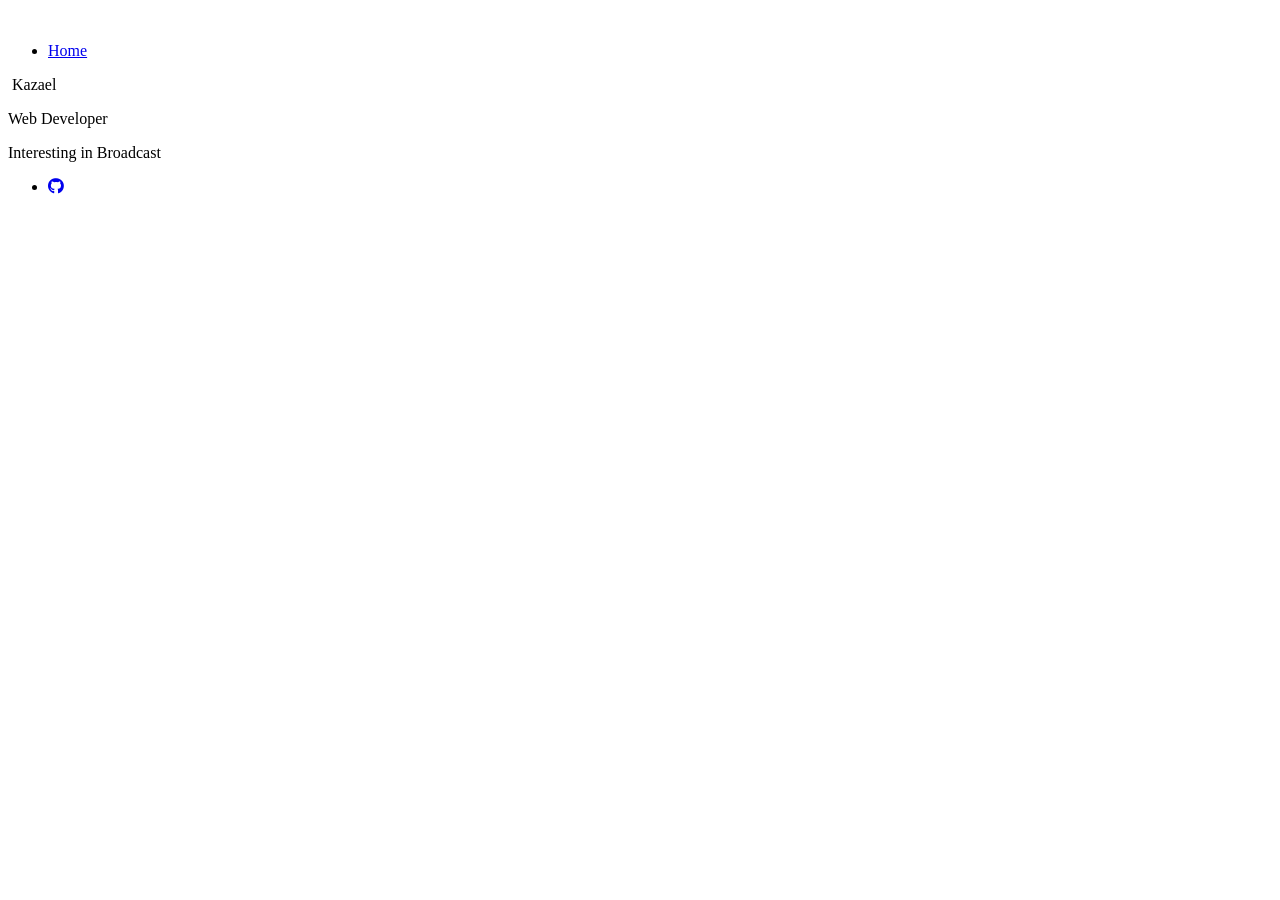
==== index.html @ 072cf715 "Create index.html" ====
<!DOCTYPE html>
<html lang="en">
<head>
    <!-- Meta Tags -->
    <meta charset="UTF-8">
    <meta http-equiv="X-UA-Compatible" content="IE=edge">
    <meta name="viewport" content="width=device-width, initial-scale=1.0">
    <link rel="icon" href="assets/imgs/inaya_pfp.gif">
    
    <!-- Title -->
    <title>ξ ・ Kazael</title>

    <!-- Css -->
    <link rel="stylesheet" href="assets/css/style.css">

    <!-- Javascript -->
    
    <!-- Fonts -->
    <link rel="stylesheet" href="https://cdnjs.cloudflare.com/ajax/libs/font-awesome/5.15.2/css/all.min.css" integrity="sha512-HK5fgLBL+xu6dm/Ii3z4xhlSUyZgTT9tuc/hSrtw6uzJOvgRr2a9jyxxT1ely+B+xFAmJKVSTbpM/CuL7qxO8w==" crossorigin="anonymous">

</head>
<body>

    <header>
        <nav>
            <div class="header_logo">
                <img src="https://h3ar7b3a7.github.io/ProfilePage/img/work/w-5a.png" alt="" srcset="">
            </div>
            <div class="header_links">
                <ul class="nav_links">
                    <li class="nav_link"><a href="#">Home</a></li>
                    <!-- <li class="nav_link"><a href="#">Shop</a></li> -->
                    <!-- <li class="nav_link"><a href="#">Repos</a></li> -->
                </ul>
            </div>
        </nav>
    </header>

    <section class="main">
        <img src="https://avatars.githubusercontent.com/u/37542860?v=4" alt="" srcset="">
        <span>Kazael</span>
        <p>Web Developer</p>
		<p>Interesting in Broadcast<p>
        <ul>
            <!--<li><a target="_blank" href="#"><i class="fab fa-linkedin"></i></a></li>-->
            <li><a target="_blank" href="https://github.com/kazael"><i class="fab fa-github"></i></a></li>
            <!--<li><a target="_blank" href="#"><i class="fab fa-instagram"></i></a></li>-->
        </ul>
    </section>

</body>
</html>
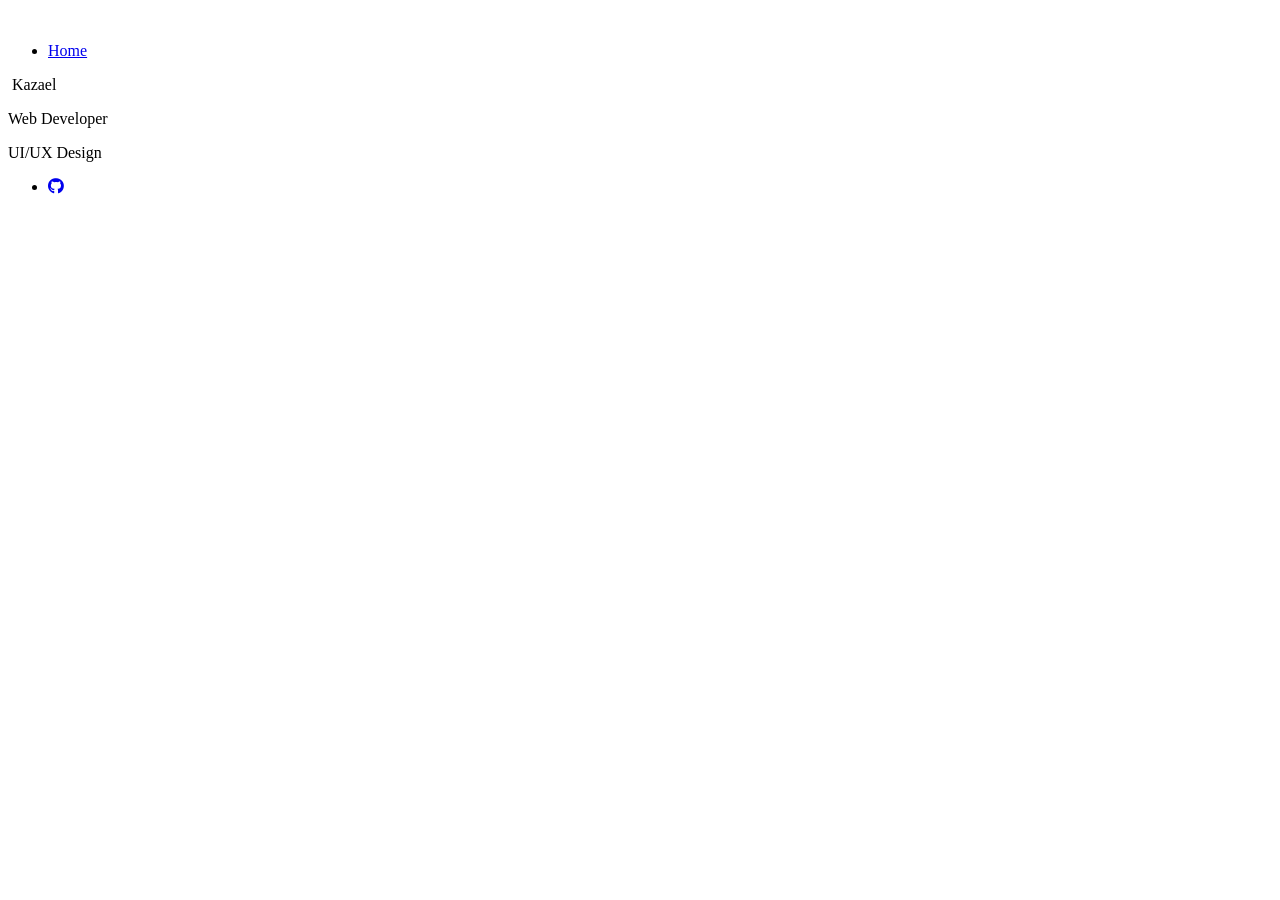
==== commit 779fc1a1: "Update index.html" ====
--- a/index.html
+++ b/index.html
@@ -11,7 +11,7 @@
     <title>ξ ・ Kazael</title>
 
     <!-- Css -->
-    <link rel="stylesheet" href="assets/css/style.css">
+    <link rel="stylesheet" href="https://obhy.net/assets/css/style.css">
 
     <!-- Javascript -->
     
@@ -40,7 +40,7 @@
         <img src="https://avatars.githubusercontent.com/u/37542860?v=4" alt="" srcset="">
         <span>Kazael</span>
         <p>Web Developer</p>
-		<p>Interesting in Broadcast<p>
+	<p>UI/UX Design<p>
         <ul>
             <!--<li><a target="_blank" href="#"><i class="fab fa-linkedin"></i></a></li>-->
             <li><a target="_blank" href="https://github.com/kazael"><i class="fab fa-github"></i></a></li>
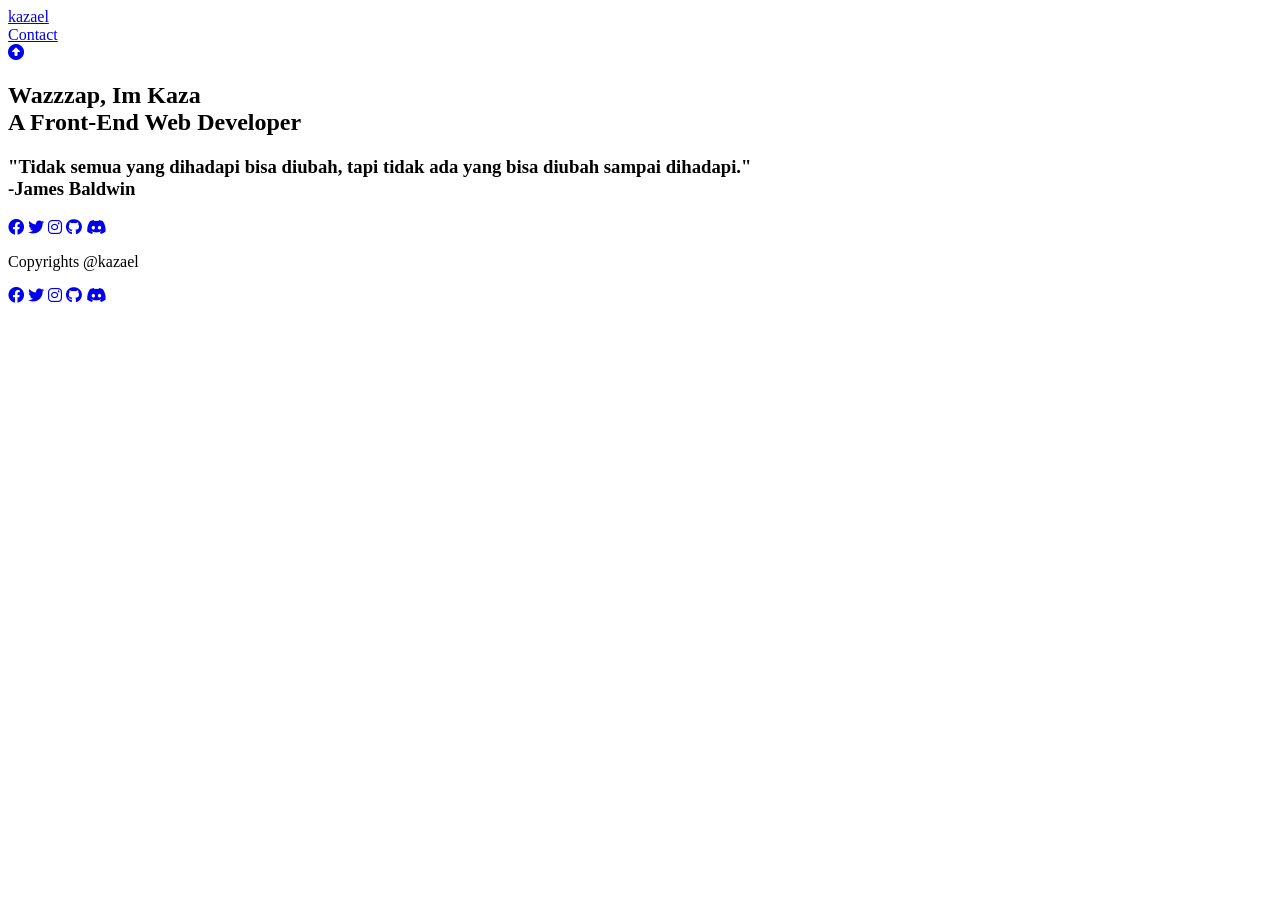
==== commit 7e827c6b: "Add files via upload" ====
--- a/index.html
+++ b/index.html
@@ -1,52 +1,48 @@
-<!DOCTYPE html>
-<html lang="en">
-<head>
-    <!-- Meta Tags -->
-    <meta charset="UTF-8">
-    <meta http-equiv="X-UA-Compatible" content="IE=edge">
-    <meta name="viewport" content="width=device-width, initial-scale=1.0">
-    <link rel="icon" href="assets/imgs/inaya_pfp.gif">
-    
-    <!-- Title -->
-    <title>ξ ・ Kazael</title>
-
-    <!-- Css -->
-    <link rel="stylesheet" href="https://obhy.net/assets/css/style.css">
-
-    <!-- Javascript -->
-    
-    <!-- Fonts -->
-    <link rel="stylesheet" href="https://cdnjs.cloudflare.com/ajax/libs/font-awesome/5.15.2/css/all.min.css" integrity="sha512-HK5fgLBL+xu6dm/Ii3z4xhlSUyZgTT9tuc/hSrtw6uzJOvgRr2a9jyxxT1ely+B+xFAmJKVSTbpM/CuL7qxO8w==" crossorigin="anonymous">
-
-</head>
-<body>
-
-    <header>
-        <nav>
-            <div class="header_logo">
-                <img src="https://h3ar7b3a7.github.io/ProfilePage/img/work/w-5a.png" alt="" srcset="">
-            </div>
-            <div class="header_links">
-                <ul class="nav_links">
-                    <li class="nav_link"><a href="#">Home</a></li>
-                    <!-- <li class="nav_link"><a href="#">Shop</a></li> -->
-                    <!-- <li class="nav_link"><a href="#">Repos</a></li> -->
-                </ul>
-            </div>
-        </nav>
-    </header>
-
-    <section class="main">
-        <img src="https://avatars.githubusercontent.com/u/37542860?v=4" alt="" srcset="">
-        <span>Kazael</span>
-        <p>Web Developer</p>
-	<p>UI/UX Design<p>
-        <ul>
-            <!--<li><a target="_blank" href="#"><i class="fab fa-linkedin"></i></a></li>-->
-            <li><a target="_blank" href="https://github.com/kazael"><i class="fab fa-github"></i></a></li>
-            <!--<li><a target="_blank" href="#"><i class="fab fa-instagram"></i></a></li>-->
-        </ul>
-    </section>
-
-</body>
-</html>
+<!DOCTYPE html>
+<html lang="en">
+<head>
+    <meta charset="UTF-8">
+    <meta http-equiv="X-UA-Compatible" content="IE=edge">
+    <meta name="viewport" content="width=device-width, initial-scale=1.0">
+    <link rel="stylesheet" href="css/style.css">
+    <link rel="stylesheet" href="https://cdnjs.cloudflare.com/ajax/libs/font-awesome/6.0.0-beta3/css/all.min.css" integrity="sha512-Fo3rlrZj/k7ujTnHg4CGR2D7kSs0v4LLanw2qksYuRlEzO+tcaEPQogQ0KaoGN26/zrn20ImR1DfuLWnOo7aBA==" crossorigin="anonymous" referrerpolicy="no-referrer" />
+    <link rel="apple-touch-icon" sizes="180x180" href="/apple-touch-icon.png">
+    <link rel="icon" type="image/png" sizes="32x32" href="ico/favicon-32x32.png">
+    <link rel="icon" type="image/png" sizes="16x16" href="ico/favicon-16x16.png">
+    <link rel="manifest" href="ico/site.webmanifest">    <title>itsKaza</title>
+</head>
+<body>
+    <header>
+        <a class="logo" href="#">kazael</a>
+        <nav class="navigation">
+            <a href="#contact">Contact</a>
+        </nav>
+    </header>
+    <section class="main" id="home">
+        <div class="up">
+            <a href="#home" class="btn-up"><i class="fas fa-arrow-alt-circle-up"></i></a> 
+        </div>
+        <div class="text">
+            <h2>Wazzzap, Im Kaza<br><span>A Front-End Web Developer</span></h2>
+            <h3>"Tidak semua yang dihadapi bisa diubah, tapi tidak ada yang bisa diubah sampai dihadapi." <br> -James Baldwin</h3>
+        <div class="social-icons">
+            <a href="https://facebook.com/itskazael" class="fb" target="_blank"><i class="fab fa-facebook"></i></a>
+            <a href="https://twitter.com/itskazael" class="tw" target="_blank"><i class="fab fa-twitter"></i></a>
+            <a href="https://instagram.com/_kazael" class="ig" target="_blank"><i class="fab fa-instagram"></i></a>
+            <a href="https://github.com/kazael" class="gh" target="_blank"><i class="fab fa-github" ></i></a>
+            <a href="#" class="dc" target="_blank"><i class="fab fa-discord" ></i></a>
+        </div>    
+        </div>
+    </section>
+    <footer class="footer">
+        <p class="footer-title">Copyrights @<span>kazael</span></p>
+        <div class="social-icons">
+            <a href="https://facebook.com/itskazael" class="fb" target="_blank"><i class="fab fa-facebook"></i></a>
+            <a href="https://twitter.com/itskazael" class="tw" target="_blank"><i class="fab fa-twitter"></i></a>
+            <a href="https://instagram.com/_kazael" class="ig" target="_blank"><i class="fab fa-instagram"></i></a>
+            <a href="https://github.com/kazael" class="gh" target="_blank"><i class="fab fa-github" ></i></a>
+            <a href="#" class="dc" target="_blank"><i class="fab fa-discord" ></i></a>
+        </div>    
+    </footer>
+</body>
+</html>
